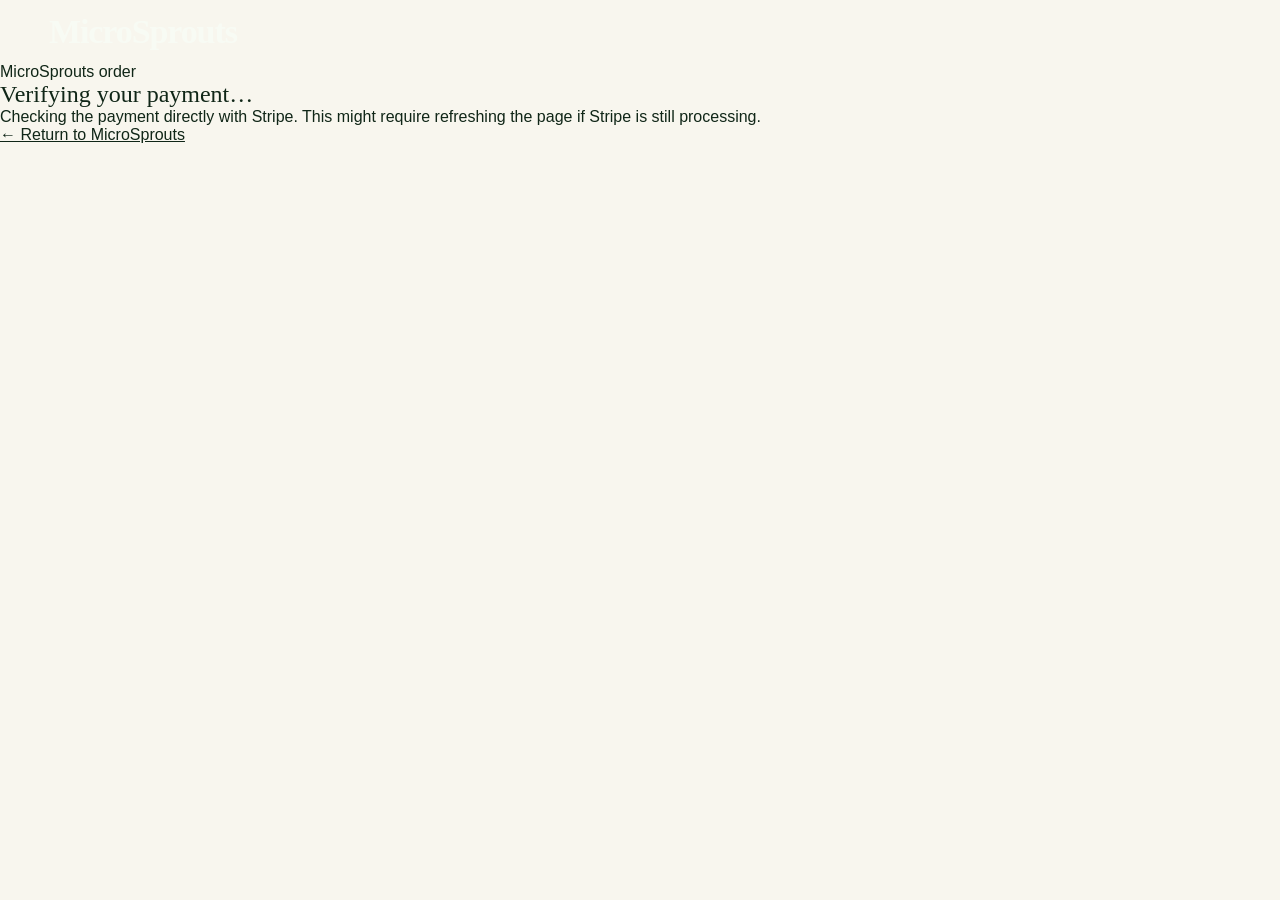
==== checkout-success.html @ e1f8385b "Add Stripe sandbox paid-order verification and branded checkout layout" ====
<!doctype html><html lang="en-GB"><head><meta charset="utf-8"><meta name="viewport" content="width=device-width,initial-scale=1"><meta name="theme-color" content="#042b12"><meta name="robots" content="noindex,nofollow"><title>Checking your payment | MicroSprouts</title><link rel="stylesheet" href="comp.css"><link rel="stylesheet" href="checkout.css"><script src="checkout-success.js" defer></script></head>
<body class="interior-page"><div class="interior-head"><header class="comp-nav"><a class="wordmark" href="index.html">MicroSprouts</a></header></div>
<main class="checkout-page"><section class="checkout-finish" aria-live="polite">
<p class="subpage-kicker">MicroSprouts order</p><h1 id="payment-title" class="serif">Verifying your payment…</h1>
<p id="payment-status">Checking the payment directly with Stripe. This might require refreshing the page if Stripe is still processing.</p>
<div id="paid-details" hidden>
<p class="checkout-reference">Order reference: <strong id="order-reference"></strong></p>
<p id="paid-summary"></p>
<p>Payment is verified. Your requested delivery or collection date is provisional until we confirm an exact time together.</p>
<a class="submit-btn checkout-whatsapp" id="paid-whatsapp" target="_blank" rel="noopener noreferrer">Arrange delivery or collection on WhatsApp →</a>
</div>
<a href="index.html" class="checkout-back">← Return to MicroSprouts</a>
</section></main></body></html>
---- comp.css ----
/* MicroSprouts — approved comp, 2026-10-26.
   Desktop reference viewport: 1169 × 1279. */
:root{--night:#042b12;--night-dark:#00210b;--night-lit:#0d3e16;--cream:#f8f6ee;--lime:#d6e9a7;--ink:#102617;--muted:#6b756b;--line:#dfe5d4;font-family:Arial,Helvetica,sans-serif;color-scheme:light}
*,*::before,*::after{box-sizing:border-box}
html{scroll-behavior:smooth;scroll-padding-top:72px}
body{margin:0;background:var(--cream);color:var(--ink);-webkit-font-smoothing:antialiased}
h1,h2,h3,p{margin:0}
img{max-width:100%;display:block}
button,input,select{font:inherit}
button{cursor:pointer}
a{color:inherit}
[hidden]{display:none!important}
:focus-visible{outline:3px solid #e5ef95;outline-offset:3px}
.serif{font-family:Georgia,"Times New Roman",serif;font-weight:400}
.site-hero{background:radial-gradient(ellipse at 32% 38%,#0c461c 0%,var(--night) 48%,var(--night-dark) 100%);color:#f7f8ef;overflow:hidden}
.comp-nav{height:63px;max-width:1440px;padding:0 clamp(20px,4.2vw,49px);display:flex;align-items:center;justify-content:space-between;margin:auto}
.wordmark{font-family:Georgia,"Times New Roman",serif;font-size:34px;letter-spacing:-.032em;font-weight:bold;text-decoration:none;color:#f8fbf4}
.comp-nav-links{display:flex;align-items:center;gap:38px;list-style:none;margin:0;padding:0}
.comp-nav-links a{font-size:14px;font-weight:600;color:#f0f5ed;text-decoration:none}
.comp-nav-links a:hover{text-decoration:underline;text-underline-offset:5px}
.menu-btn{display:none;border:1px solid #ffffff45;border-radius:8px;color:#fff;background:transparent;padding:9px;font-size:13px}
.hero-content{max-width:1440px;display:grid;grid-template-columns:minmax(0,1.59fr) minmax(0,.98fr);gap:clamp(24px,3.5vw,43px);padding:0 clamp(20px,3.1vw,40px) 24px;margin:auto;align-items:start}
.gallery-main{height:302px;background:#092c11;border-radius:14px;overflow:hidden;position:relative}
.gallery-main img{width:100%;height:100%;object-fit:cover;object-position:center 52%;transition:opacity .22s ease,transform .4s ease}
.gallery-main img.is-switching{opacity:.35}
.gallery-main:hover img{transform:scale(1.015)}
.gallery-thumbs{display:grid;grid-template-columns:repeat(4,minmax(0,1fr));gap:13px;margin-top:8px}
.gallery-thumb{padding:0;border:1.5px solid #fbfff0ad;border-radius:12px;position:relative;height:133px;overflow:hidden;background:#153e1c;transition:border-color .17s ease,transform .17s ease}
.gallery-thumb:hover{transform:translateY(-2px)}
.gallery-thumb[aria-pressed="true"]{border-color:#e4f0a5;box-shadow:inset 0 0 0 1px #e4f0a5}
.gallery-thumb img{height:100%;width:100%;object-fit:cover;object-position:center}
.gallery-thumb:nth-child(4) img{object-position:50% 31%}
.product-panel{padding:1px 0 0}
.product-panel h1{font-family:Georgia,"Times New Roman",serif;font-size:clamp(48px,5.45vw,67px);font-weight:400;letter-spacing:-.045em;line-height:1.02;color:#fafbf2}
.product-panel .tagline{font-size:21px;line-height:1.3;margin:9px 0 16px;letter-spacing:-.015em}
.product-panel .description{font-size:16px;line-height:1.5;margin:0 0 22px;max-width:400px}
.package-options{display:grid;grid-template-columns:1fr 1fr;gap:22px;margin-bottom:24px}
.package-option{color:#f6f9ed;border:1.5px solid #9baca0a0;border-radius:13px;padding:14px 11px 14px 16px;min-height:107px;background:transparent;text-align:left;display:grid;grid-template-columns:22px 1fr;column-gap:8px;align-content:start}
.package-option[aria-pressed="true"]{border-color:#e7ed94;box-shadow:0 0 0 1px #e7ed94}
.radio-circle{border:1.7px solid #f1f5e3;border-radius:50%;width:19px;height:19px;align-self:start;position:relative;margin-top:1px}
.package-option[aria-pressed="true"] .radio-circle::after{content:"";position:absolute;width:9px;height:9px;background:#caeb8e;border-radius:50%;inset:3.2px}
.package-info{display:flex;flex-direction:column;gap:4px;align-items:flex-start}
.package-grams{font-size:24px;font-weight:700;line-height:1}
.package-title{font-size:14px;color:#f2f4ee}
.package-price{font-size:23px;font-weight:700;line-height:1.3;margin-top:3px}
.checkout-btn{border:0;background:#f5f6e9;color:#132c16;border-radius:999px;font-size:19px;font-weight:600;letter-spacing:-.015em;min-height:54px;display:flex;align-items:center;justify-content:center;text-decoration:none;width:100%;transition:background .2s,transform .2s}
.checkout-btn:hover{background:#e6efcf;transform:translateY(-1px)}
.delivery-highlights{display:flex;gap:25px;align-items:center;justify-content:center;margin:22px 0 0;font-size:13px;color:#f8f8f1}
.delivery-highlights span{display:inline-flex;align-items:center;gap:12px;white-space:nowrap}
.delivery-highlights svg{width:24px;height:24px;stroke:currentColor;fill:none;stroke-width:1.8;stroke-linejoin:round}
.delivery-highlights .line{height:22px;width:1px;background:#bed2af94}
.trust-caption{font-size:11px;text-align:center;margin-top:10px;color:#b8c9b4}
.banner{min-height:150px;display:grid;grid-template-columns:34% 1px 38% auto;align-items:center;gap:36px;padding:20px clamp(20px,5.5vw,68px);position:relative;background:linear-gradient(90deg,#133e16 0%,#143b16aa 63%,#14471700 100%),var(--approved-banner-photo, url("assets/macro.webp")) right 45%/cover;color:#fff}
.banner::before{content:"";position:absolute;inset:0;pointer-events:none;background:linear-gradient(90deg,#0b3118 0%,#163e17c4 56%,transparent 100%)}
.banner>*{position:relative}
.banner h2{font-size:clamp(37px,4.1vw,50px);line-height:1.01;letter-spacing:-.035em}
.banner .separator{width:1px;height:70px;background:#edf6dcc9}
.banner p{font-size:19px;line-height:1.3;max-width:390px}
.growth-section{padding:18px clamp(20px,3.1vw,39px) 31px;text-align:center;background:linear-gradient(180deg,#fcf9f0,#f9f7ed)}
.growth-section h2{font-size:clamp(35px,3.7vw,49px);letter-spacing:-.032em}
.growth-intro{font-size:17px;margin-top:7px}
.growth-grid{display:grid;grid-template-columns:repeat(4,minmax(0,1fr));gap:45px;margin-top:25px}
.growth-item{position:relative;border:0;background:transparent;padding:0;text-align:center;color:#161c16;min-width:0}
.growth-item:not(:last-child):after{content:"➜";font-size:28px;position:absolute;right:-38px;top:67px;font-family:Georgia,serif;font-weight:400;color:#132519}
.growth-image{height:151px;width:100%;border-radius:12px;overflow:hidden;display:block;background:#12321b}
.growth-image img{width:100%;height:100%;object-fit:cover}
.growth-item:nth-child(3) .growth-image img{object-position:center 44%}
.day-badge{display:inline-block;font-size:15px;font-weight:bold;border-radius:28px;background:#d6e8a1;padding:4px 15px 3px;margin:10px 0 6px;line-height:1.15}
.growth-caption{display:block;font-size:14px;line-height:1.25}
.growth-item[aria-pressed="true"] .growth-image{box-shadow:0 0 0 2px #b4cf7e}
.benefits-section{max-width:1440px;padding:0 14px 20px;margin:auto;display:grid;grid-template-columns:1fr 1fr;gap:15px;background:var(--cream)}
.benefit-card{height:226px;border-radius:20px;background-color:#e8f0cf;overflow:hidden;position:relative;padding:23px 34px;color:#152515;isolation:isolate}
.benefit-card::after{content:"";position:absolute;inset:0;pointer-events:none;background:linear-gradient(90deg,#e5f0d1 0%,#e5f0d1 49%,#e5f0d133 78%,transparent 100%);z-index:-1}
.benefit-card .benefit-bg{position:absolute;z-index:-2;inset:0 0 0 auto;width:67%;height:100%;object-fit:cover;object-position:center}
.benefit-card:nth-child(2){background:#eff1dc}
.benefit-card:nth-child(2)::after{background:linear-gradient(90deg,#f0f1df 0%,#f0f1df 48%,#f0f1df26 80%,transparent 100%)}
.benefit-eyebrow{font-size:13px;letter-spacing:.05em;font-weight:700;margin-bottom:8px}
.benefit-card h3{font-size:clamp(25px,2.5vw,35px);line-height:1.02;letter-spacing:-.035em;margin-bottom:9px;max-width:360px}
.benefit-card p{font-size:14px;line-height:1.36;max-width:345px}

/* Approved centred explanatory card: same editorial family, smaller true sprout leaves. */
.benefit-card--sulforaphane{
 grid-column:1/-1;
 justify-self:center;
 width:min(100%,860px);
 height:172px;
 padding:19px 32px;
 background:#eaf0dd;
}
.benefit-card--sulforaphane::after{
 background:linear-gradient(90deg,#eaf0dd 0%,#eaf0dd 50%,#eaf0dddb 62%,#eaf0dd05 100%);
}
.benefit-card--sulforaphane .benefit-bg{
 width:47%;
 object-position:center 45%;
}
.benefit-card--sulforaphane .benefit-eyebrow{
 position:relative;
 z-index:1;
 font-size:11px;
 margin-bottom:5px;
}
.benefit-card--sulforaphane h3{
 position:relative;
 z-index:1;
 font-size:clamp(26px,2.65vw,34px);
 max-width:none;
 margin-bottom:7px;
}
.benefit-card--sulforaphane p{
 position:relative;
 z-index:1;
 font-size:13px;
 line-height:1.42;
 max-width:500px;
}
@media(max-width:770px){
 .benefit-card--sulforaphane{width:100%;min-height:194px;height:auto;padding:23px 27px}
 .benefit-card--sulforaphane .benefit-bg{width:53%}
 .benefit-card--sulforaphane p{max-width:72%}
}
@media(max-width:520px){
 .benefit-card--sulforaphane{grid-column:1;min-height:218px;padding:22px 23px}
 .benefit-card--sulforaphane .benefit-bg{width:75%;opacity:.75}
 .benefit-card--sulforaphane::after{
  background:linear-gradient(90deg,#eaf0dd 0%,#eaf0ddf5 60%,#eaf0ddc8 87%,#eaf0dd50 100%);
 }
 .benefit-card--sulforaphane h3{font-size:30px;line-height:1.06}
 .benefit-card--sulforaphane p{max-width:100%;font-size:13px;line-height:1.45}
}
.order-section{background:#f6f7ef;padding:92px 24px}
.order-inner{max-width:1010px;margin:auto;display:grid;grid-template-columns:.85fr 1.15fr;gap:65px}
.order-copy h2{font-size:46px;line-height:1.08;letter-spacing:-.035em;margin-bottom:16px}
.order-copy p{line-height:1.65;color:#526553;font-size:15px;margin-bottom:16px}
.text-note{border-top:1px solid #d4ded0;padding-top:16px;font-size:13px!important}
.order-card{background:#fff;border:1px solid #dfe9d8;border-radius:17px;padding:32px}
.order-card h3{font-size:25px;margin-bottom:8px}
.order-card .intro{color:#667567;font-size:13px;line-height:1.6;margin-bottom:20px}
.order-form-grid{display:grid;grid-template-columns:1fr 1fr;gap:15px}
.field{margin:12px 0}
.field label,.field .field-label{display:block;font-weight:700;font-size:13px;margin-bottom:7px}
.field input:not([type=radio]),.field select{width:100%;min-height:45px;padding:10px 13px;border:1px solid #cdddc7;border-radius:8px;color:#18361f;background:#fcfdf9}
.method-options{display:grid;grid-template-columns:1fr 1fr;gap:10px}
.method-option{display:block;font-size:12px;border:1px solid #dbe3d7;border-radius:10px;padding:12px}
.method-option:has(input:checked){border-color:#39733b;background:#f2f8eb}
.method-option input{accent-color:#286636}
.method-option small{display:block;color:#738175;margin:4px 0 0 19px}
.form-hint{font-size:12px;color:#687867;line-height:1.5;margin:9px 0}
.price-summary{background:#f3f7ec;border-radius:10px;padding:18px;margin:18px 0}
.price-row{display:flex;justify-content:space-between;gap:12px;margin:6px 0;font-size:13px}
.price-row.total{font-size:20px;border-top:1px solid #d1dfc5;padding-top:13px;margin-top:12px;font-weight:700}
.submit-btn{border:0;background:var(--night);color:#fff;border-radius:12px;width:100%;font-weight:bold;font-size:16px;padding:16px}
.submit-btn:hover{background:#195026}
.whatsapp-fallback{display:inline-block;margin-top:12px;color:#245c30;font-weight:bold;font-size:13px}
.faq{background:var(--cream);padding:64px 24px 85px}
.faq-inner{max-width:990px;margin:auto;display:grid;grid-template-columns:.8fr 1.2fr;gap:80px}
.faq h2{font-size:42px}
.faq details{border-bottom:1px solid #d6ded0;padding:15px 0}
.faq summary{cursor:pointer;font-size:15px;font-weight:bold}
.faq details p{color:#637262;font-size:13px;line-height:1.6;margin-top:10px}
.footer{background:#0b2812;color:#e0ebdd;padding:24px 35px;font-size:12px}
.footer-inner{max-width:1200px;margin:auto;display:flex;justify-content:space-between;gap:15px;flex-wrap:wrap}
.footer a{text-decoration:none}
@media(max-width:1000px){
 .hero-content{grid-template-columns:1.25fr 1fr;gap:23px}
 .wordmark{font-size:30px}
 .product-panel h1{font-size:52px}
 .product-panel .description{font-size:14px}
 .package-options{gap:9px}
 .package-option{padding:12px 7px}
 .package-grams{font-size:20px}
 .package-price{font-size:20px}
 .delivery-highlights{gap:11px;font-size:11px}
 .growth-grid{gap:23px}
 .growth-item:not(:last-child):after{right:-23px;font-size:19px}
}
@media(max-width:770px){
 .comp-nav{height:63px}
 .comp-nav-links{display:none}
 .menu-btn{display:block}
 .site-hero.menu-open .comp-nav-links{display:flex;position:absolute;z-index:30;top:63px;left:0;right:0;padding:20px;background:#062f17;flex-direction:column;align-items:stretch;gap:15px;box-shadow:0 15px 20px #001e0b4d}
 .hero-content{grid-template-columns:1fr;gap:29px;padding:0 18px 42px}
 .gallery-main{height:auto;aspect-ratio:1.95}
 .gallery-thumb{height:110px}
 .product-panel{max-width:620px;margin:auto;width:100%}
 .product-panel h1{font-size:56px}
 .banner{grid-template-columns:1fr 1px 1fr;gap:21px;padding:24px}
 .banner h2{font-size:36px}
 .banner p{font-size:16px}
 .growth-grid{grid-template-columns:repeat(2,1fr);gap:28px 20px}
 .growth-item:not(:last-child):after{display:none}
 .growth-image{height:180px}
 .growth-section{padding-bottom:38px}
 .benefit-card{height:255px}
 .benefit-card p{font-size:13px}
 .order-inner,.faq-inner{grid-template-columns:1fr;gap:30px}
}
@media(max-width:520px){
 .comp-nav{padding-inline:17px;height:58px}
 .site-hero.menu-open .comp-nav-links{top:58px}
 .wordmark{font-size:26px}
 .gallery-main{aspect-ratio:1.7}
 .gallery-thumbs{gap:8px}
 .gallery-thumb{height:78px;border-radius:8px}
 .product-panel h1{font-size:48px}
 .product-panel .tagline{font-size:19px}
 .product-panel .description{font-size:14px}
 .package-options{gap:10px}
 .package-option{min-height:112px;padding:13px 8px}
 .package-grams{font-size:21px}
 .package-title{font-size:12px}
 .package-price{font-size:20px}
 .delivery-highlights{font-size:11px;gap:7px}
 .delivery-highlights svg{width:19px;height:19px}
 .checkout-btn{font-size:18px}
 .banner{min-height:176px;grid-template-columns:1fr;gap:11px;padding:22px}
 .banner .separator{display:none}
 .banner h2{font-size:34px}
 .banner p{font-size:15px;max-width:280px}
 .growth-section h2{font-size:34px}
 .growth-intro{font-size:14px}
 .growth-grid{gap:23px 12px;margin-top:21px}
 .growth-image{height:112px;border-radius:10px}
 .day-badge{font-size:13px}
 .growth-caption{font-size:12px}
 .benefits-section{grid-template-columns:1fr;padding:0 12px 18px}
 .benefit-card{height:225px;padding:23px 23px}
 .benefit-card h3{font-size:31px;max-width:250px}
 .benefit-card p{font-size:13px;max-width:240px}
 .order-section{padding:69px 17px}
 .order-copy h2{font-size:38px}
 .order-card{padding:22px 18px}
 .order-form-grid{grid-template-columns:1fr;gap:0}
 .faq{padding:57px 19px}
}
@media(prefers-reduced-motion:reduce){html{scroll-behavior:auto}*,*::before,*::after{transition:none!important;animation:none!important}}


/* Research-rich benefits: enough room for evidence-backed explanations. */
.benefits-section > .benefit-card:not(.benefit-card--sulforaphane){
 height:auto;
 min-height:274px;
}
.benefit-card > p{
 position:relative;
 z-index:1;
}
.benefit-card .research-link{
 position:relative;
 z-index:1;
 display:inline-block;
 margin-top:10px;
 color:#234b29;
 font-size:11px;
 line-height:1.35;
 font-weight:700;
 text-decoration:underline;
 text-decoration-thickness:1px;
 text-underline-offset:3px;
}
.benefit-card .research-link:hover{color:#356f3e}
.benefit-card--sulforaphane{
 height:auto;
 min-height:234px;
 padding-top:25px;
 padding-bottom:24px;
}
.benefit-card--sulforaphane::after{
 background:linear-gradient(90deg,#eaf0dd 0%,#eaf0dd 53%,#eaf0dded 65%,#eaf0dd09 100%);
}
.benefit-card--sulforaphane p{
 max-width:485px;
 font-size:13.5px;
 line-height:1.55;
}
@media(max-width:770px){
 .benefits-section > .benefit-card:not(.benefit-card--sulforaphane){min-height:300px}
 .benefit-card--sulforaphane{min-height:265px}
 .benefit-card--sulforaphane p{max-width:76%}
}
@media(max-width:520px){
 .benefits-section > .benefit-card:not(.benefit-card--sulforaphane){
  height:auto;
  min-height:306px;
 }
 .benefit-card--sulforaphane{
  height:auto;
  min-height:300px;
  padding:24px 23px;
 }
 .benefit-card--sulforaphane p{
  max-width:100%;
  font-size:13px;
  line-height:1.5;
 }
 .benefit-card--sulforaphane::after{
  background:linear-gradient(90deg,#eaf0dd 0%,#eaf0ddfa 61%,#eaf0dddb 85%,#eaf0dd80 100%);
 }
}

/* Five-item navigation: keep More Sprouts and Science of Sprouts readable before the mobile menu. */
@media(min-width:771px){
 .comp-nav-links{gap:clamp(15px,2vw,28px)}
}
@media(min-width:771px) and (max-width:920px){
 .comp-nav-links a{font-size:13px}
 .comp-nav{padding-inline:clamp(18px,3vw,35px)}
}
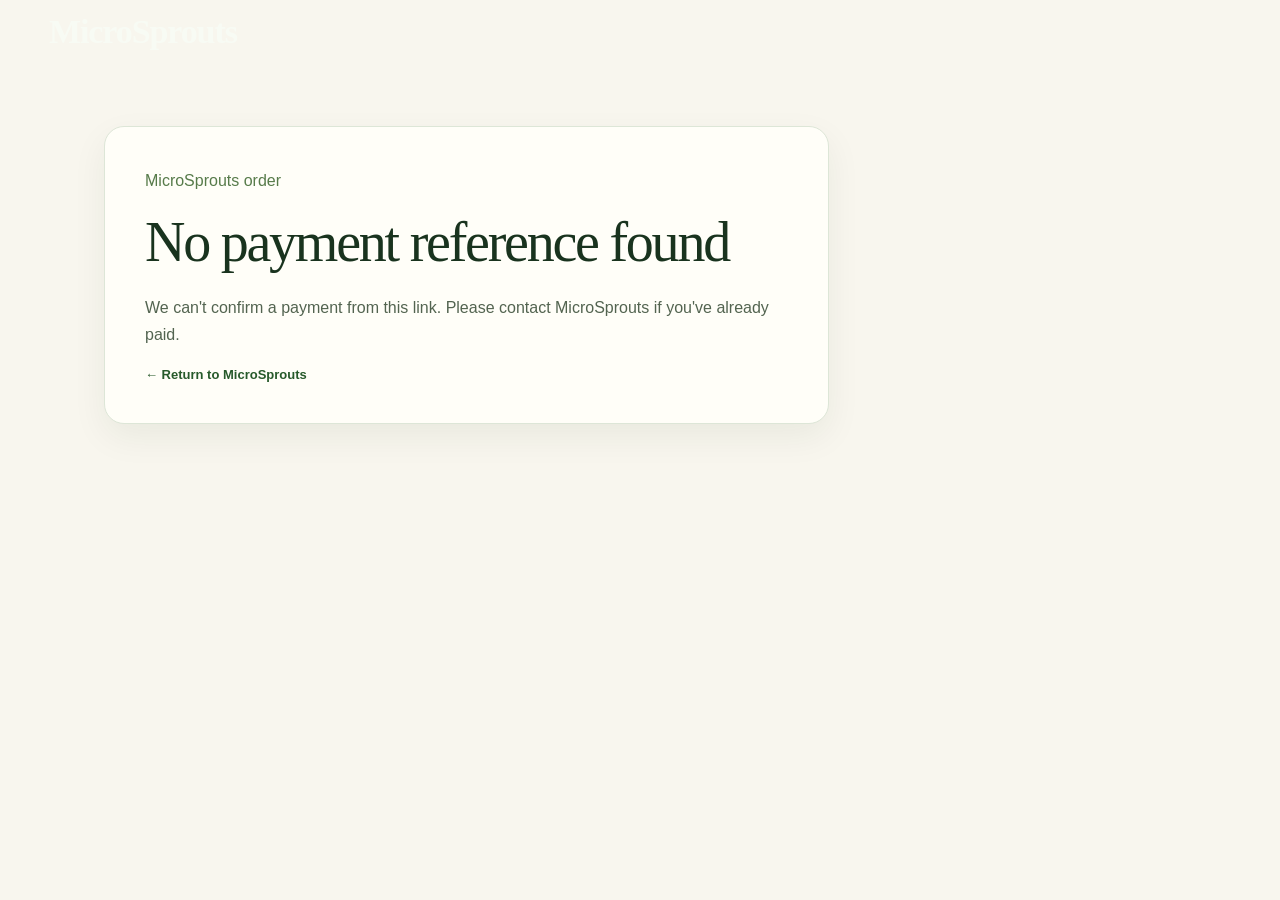
==== commit dcaca295: "Link recurring checkout and paid subscription confirmation to Stripe customer portal" ====
--- a/checkout-success.html
+++ b/checkout-success.html
@@ -8,6 +8,7 @@
 <p id="paid-summary"></p>
 <p>Payment is verified. Your requested delivery or collection date is provisional until we confirm an exact time together.</p>
 <a class="submit-btn checkout-whatsapp" id="paid-whatsapp" target="_blank" rel="noopener noreferrer">Arrange delivery or collection on WhatsApp →</a>
+<p><a id="manage-subscription-link" href="manage-subscription.html" hidden>Manage or cancel your Stripe subscription →</a></p>
 </div>
 <a href="index.html" class="checkout-back">← Return to MicroSprouts</a>
 </section></main></body></html>
--- a/checkout.css
+++ b/checkout.css
@@ -0,0 +1,39 @@
+/* Checkout uses the existing MicroSprouts type, colours and controls. */
+.checkout-back{color:#e8f2df;text-decoration:none;font-size:13px;font-weight:700}
+.checkout-back:hover{text-decoration:underline}
+.checkout-page{max-width:1120px;margin:0 auto;padding:63px 24px 100px;color:#19331e}
+.checkout-heading{max-width:750px;margin-bottom:32px}
+.checkout-heading .subpage-kicker{color:#618451}
+.checkout-heading h1{font-size:clamp(44px,6vw,69px);letter-spacing:-.045em;margin:0 0 15px}
+.checkout-heading>p:last-child{max-width:630px;color:#53654f;line-height:1.7}
+.checkout-alert{border:1px solid #e3dabe;background:#f9f3e4;border-radius:12px;color:#65512c;font-size:14px;line-height:1.55;padding:15px 20px;margin-bottom:27px}
+.checkout-columns{display:grid;grid-template-columns:minmax(0,1.42fr) minmax(290px,.8fr);gap:30px;align-items:start}
+.checkout-columns .order-card{margin:0;background:#fffef8;border:1px solid #e0e6d8;border-radius:17px;padding:30px;box-shadow:0 10px 40px #142d1410}
+.checkout-columns .order-card h2,.checkout-summary h2{font-size:31px;line-height:1.1;margin:0 0 22px}
+.checkout-columns .order-card .checkout-subheading{margin-top:31px;margin-bottom:9px}
+.checkout-columns .order-card .field{margin-bottom:18px}
+.checkout-columns .order-card .field>label,.checkout-columns .order-card .field-label{display:block;font-size:13px;font-weight:700;margin-bottom:8px}
+.checkout-columns .order-card input:not([type=radio]),.checkout-columns .order-card select{width:100%;border:1px solid #cbd6c7;border-radius:8px;background:white;color:#152718;padding:12px;font-size:14px}
+.checkout-columns .order-card input:focus-visible,.checkout-columns .order-card select:focus-visible{outline:2px solid #8cae75;outline-offset:1px}
+.checkout-columns .order-form-grid{display:grid;grid-template-columns:1fr 1fr;gap:16px}
+.checkout-columns .method-options{margin-top:0}
+.checkout-hint{font-size:12px;color:#62715f;line-height:1.6;margin:5px 0 15px}
+.checkout-columns #subscription-disclosure{border-left:3px solid #4b7b48;background:#eaf0df;padding:13px;margin:13px 0 19px}
+.checkout-columns .submit-btn:disabled{opacity:.5;cursor:not-allowed}
+.checkout-summary{background:#eaf0de;border-radius:17px;padding:28px;position:sticky;top:20px}
+.checkout-product{display:flex;gap:17px;align-items:center;border-bottom:1px solid #cfdcc8;padding-bottom:23px;margin-bottom:21px}
+.checkout-product img{width:96px;height:91px;object-fit:cover;border-radius:10px}
+.checkout-product strong{font-size:14px}
+.checkout-product p{font-size:12px;color:#5c6a56;margin-top:8px;line-height:1.5}
+.checkout-summary .price-row{display:flex;justify-content:space-between;margin:12px 0;color:#263c26;font-size:13px}
+.checkout-summary .price-row.total{padding-top:16px;border-top:1px solid #cfdcc8;font-size:19px}
+.checkout-summary .checkout-hint{margin-top:18px}
+.checkout-finish{max-width:725px;background:#fffef8;border-radius:20px;border:1px solid #dde6d7;padding:40px;box-shadow:0 13px 35px #142b1410}
+.checkout-finish .subpage-kicker{color:#577b4a}
+.checkout-finish h1{font-size:clamp(38px,5vw,56px);margin:0 0 20px;letter-spacing:-.04em}
+.checkout-finish p{color:#536450;line-height:1.7;margin-bottom:16px}
+.checkout-reference{background:#ebf1e1;border-radius:9px;padding:12px;overflow-wrap:anywhere}
+.checkout-whatsapp{display:inline-block;width:auto;text-decoration:none;margin:12px 0 28px}
+.checkout-finish .checkout-back{color:#275a2b;display:inline-block}
+@media(max-width:800px){.checkout-columns{grid-template-columns:1fr}.checkout-summary{position:static;grid-row:1}.checkout-page{padding:40px 20px 65px}}
+@media(max-width:520px){.checkout-page{padding:36px 15px 55px}.checkout-columns .order-card{padding:22px 18px}.checkout-columns .order-form-grid{grid-template-columns:1fr;gap:0}.checkout-finish{padding:29px 20px}.checkout-summary{padding:22px}.checkout-product img{width:82px;height:80px}}
